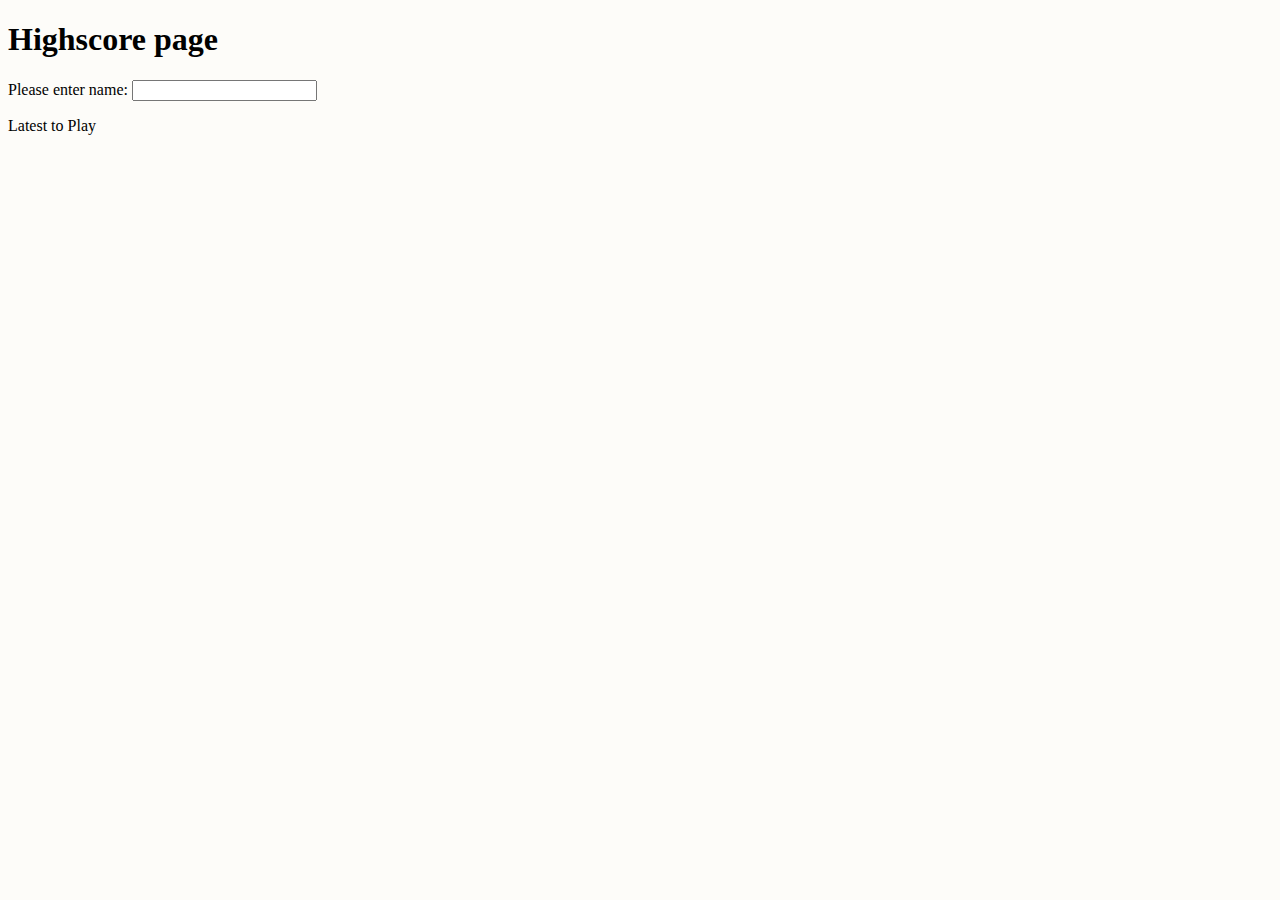
==== highScore.html @ b6fa817e "adding Text" ====
<!DOCTYPE html>
<html lang="en">

<head>
    <meta charset="UTF-8">
    <meta http-equiv="X-UA-Compatible" content="IE=edge">
    <meta name="viewport" content="width=device-width, initial-scale=1.0">
    <title>Document</title>
    <link rel="stylesheet" href="asset/style.css">
</head>

<body>

    <div>
        <h1 class="final">Highscore page</h1>

     
        <form id="finalscore" method="post">
            <label for="yesnames">Please enter name:</label>
            <input type="text" name="yesnames" id="yesnames">
        </form>

        <p>Latest to Play</p>
    
        <ul id="lastscores"></ul>

    </div>


<script src="asset/script2.js"></script>


</body>

</html>
---- asset/style.css ----
body{
  background-color: rgb(253, 252, 249);
}

.header1, .question{
  display: flex;
  justify-content: center;
  color:rgb(3, 250, 16);
  font-size: 35px;
  font-family: 'Gill Sans', 'Gill Sans MT', Calibri, 'Trebuchet MS', sans-serif;
}
.highscore{
  display: flex;
  justify-content: space-between;
  color: rgb(252, 1, 1);

}
.sec1{
  display: flex;
  align-items: center;
  flex-direction: column;
  font-size: 20px;
}
.page1section {
  text-align: center;
  
}
.start, .b1, .b2, .b3, .b4{
  
  width: 100px;
  background-color: rgb(18, 230, 36);
  color: rgb(0, 0, 0);
  box-shadow: 5px 5px 5px #a7a4a4;
  border-radius: 30px;
}
.word{
  color: rgb(8, 8, 8);
  font-family: 'Times New Roman', Times, serif;
  font-size: 30px;
}
.time{
  display: flex;

}
.mainsec{
  display: flex;
  flex-direction: column;
  align-items: center;
}
.question{
  margin: 60px;
  font-size: 30px;
}
.button{
  display: flex;
  flex-direction: column;

}
.b1, .b2, .b3, .b4{
  margin: 10px;
  

}
.corWrong{
  text-align: center;
  color:rgb(4, 250, 45);
  font-size: 60px;
  font-family: Cambria, Cochin, Georgia, Times, 'Times New Roman', serif;

}
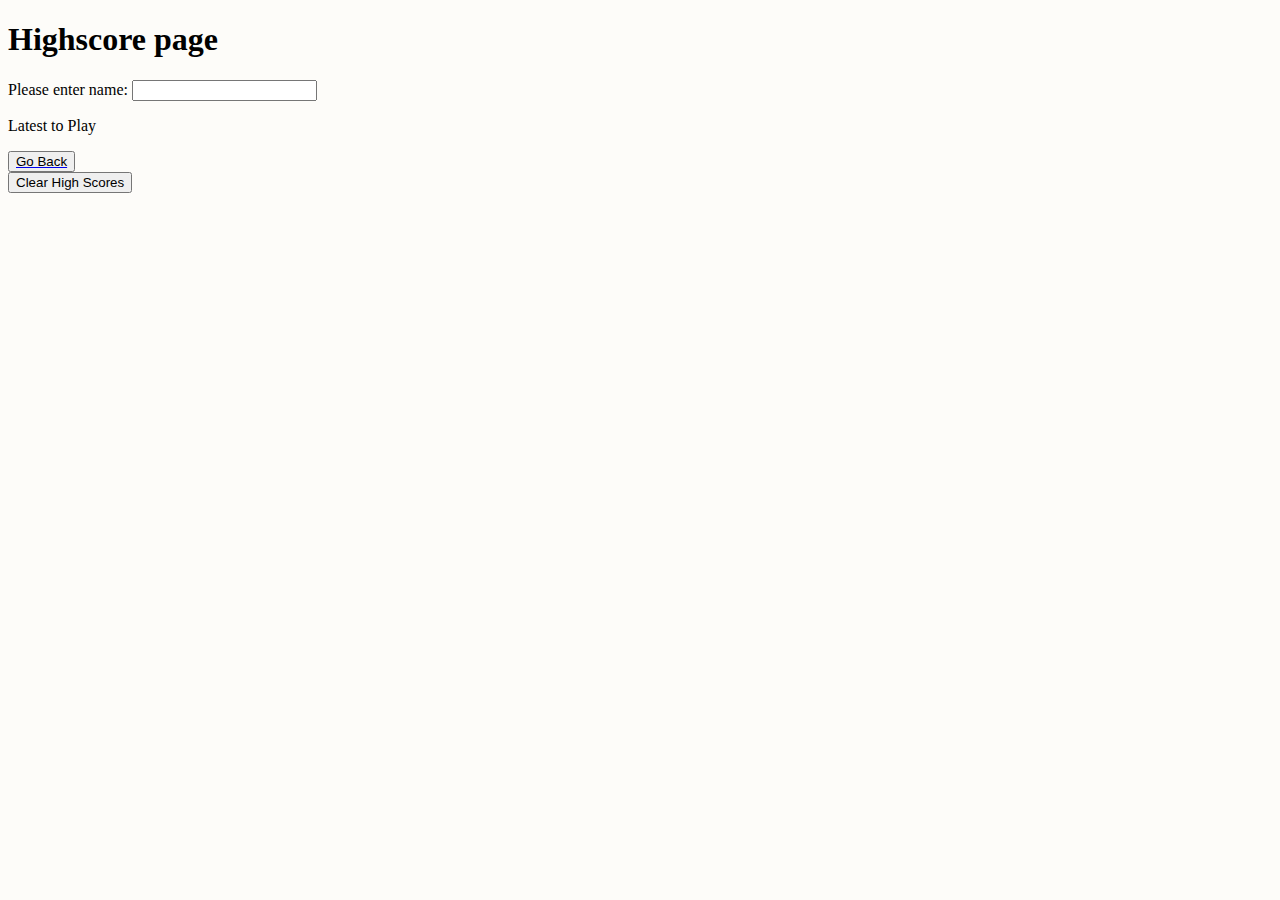
==== commit 3329d1b7: "updared the text in highScorejs" ====
--- a/highScore.html
+++ b/highScore.html
@@ -12,12 +12,13 @@
 <body>
 
     <div>
-        <h1 class="final">Highscore page</h1>
+        <h1 class="High">Highscore page</h1>
+        <ol id="highScoreList"></ol>
 
      
-        <form id="finalscore" method="post">
-            <label for="yesnames">Please enter name:</label>
-            <input type="text" name="yesnames" id="yesnames">
+        <form id="Highscore" method="post">
+            <label for="names">Please enter name:</label>
+            <input type="text" name="names" id="names">
         </form>
 
         <p>Latest to Play</p>
@@ -26,8 +27,15 @@
 
     </div>
 
+    <div id="buttons">
+        <a href="index.html"><button class="button">Go Back</button></a>
+        <button id="clear" class="button">Clear High Scores</button>
+        <script src="asset/script2.js"></script>
+        
+    </div>
 
-<script src="asset/script2.js"></script>
+
+
 
 
 </body>
--- a/asset/style.css
+++ b/asset/style.css
@@ -7,7 +7,7 @@
   justify-content: center;
   color:rgb(3, 250, 16);
   font-size: 35px;
-  font-family: 'Gill Sans', 'Gill Sans MT', Calibri, 'Trebuchet MS', sans-serif;
+  font-family: Verdana, Geneva, Tahoma, sans-serif;
 }
 .highscore{
   display: flex;
@@ -35,7 +35,7 @@
 }
 .word{
   color: rgb(8, 8, 8);
-  font-family: 'Times New Roman', Times, serif;
+  font-family: 'Franklin Gothic Medium', 'Arial Narrow', Arial, sans-serif;
   font-size: 30px;
 }
 .time{
@@ -48,8 +48,8 @@
   align-items: center;
 }
 .question{
-  margin: 60px;
-  font-size: 30px;
+  margin: 50px;
+  font-size: 40px;
 }
 .button{
   display: flex;
@@ -65,6 +65,6 @@
   text-align: center;
   color:rgb(4, 250, 45);
   font-size: 60px;
-  font-family: Cambria, Cochin, Georgia, Times, 'Times New Roman', serif;
+  font-family: 'Times New Roman', Times, serif;
 
 }